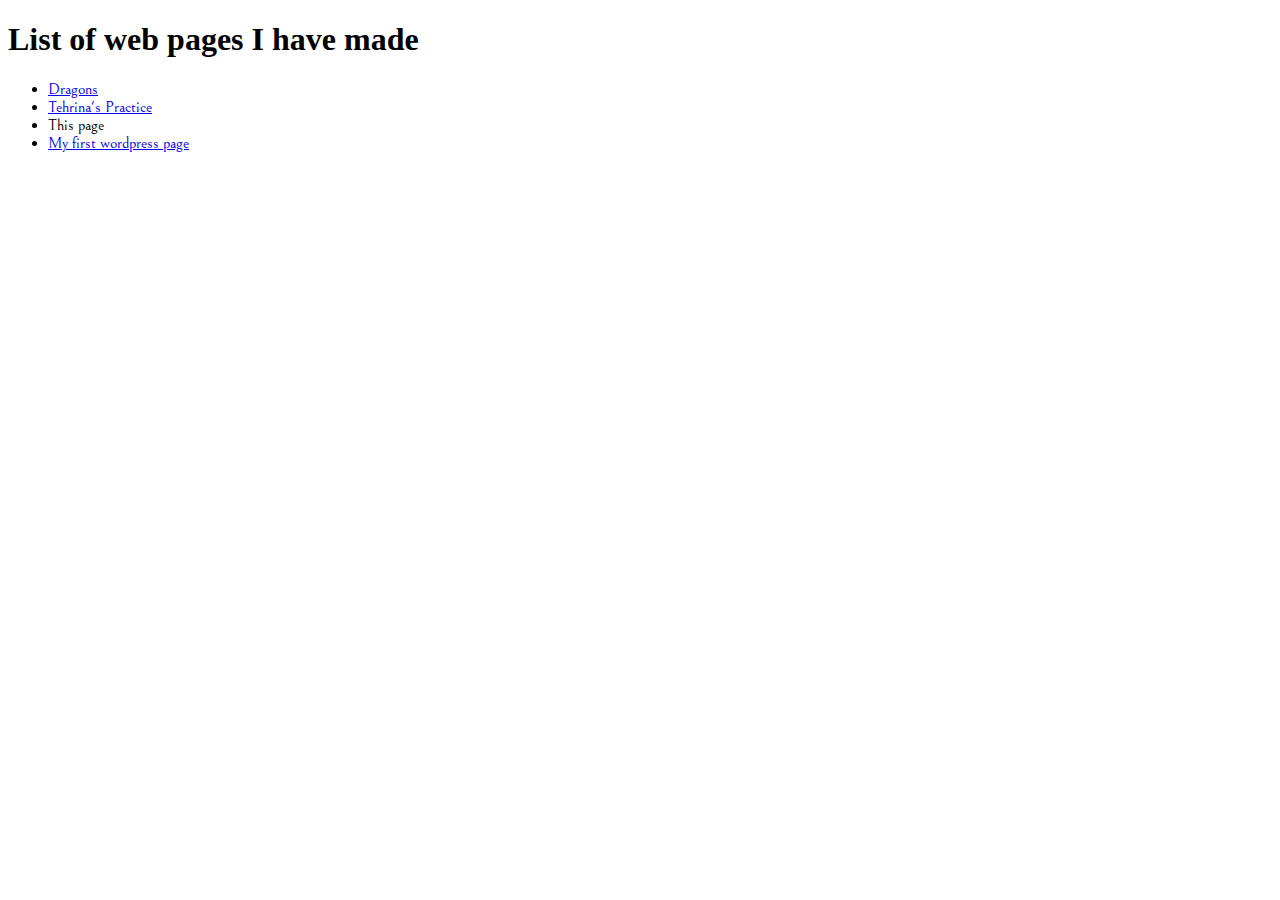
==== testsite/index.html @ 3c420898 "Start new webpage" ====
<!DOCTYPE html>
<html>
    <head>
        <meta charset="utf-8">
        <title>Test page</title>
        <link href="styles/style.css" rel="stylesheet" type="text/css">
        <link href="https://fonts.googleapis.com/css?family=Bellefair" rel="stylesheet">
    </head>
<body>
<div class="webpages">
    <h1>List of web pages I have made</h1>
    <ul>
        <li><a href="http://www.angelfire.com/az/dragonflight" target="_blank">Dragons</a></li>
        <li><a href="http://www.tehrinalpc.com" target="_blank">Tehrina's Practice</a></li>
        <li>This page</li>
        <li><a href="http://joelsprivatepractice.wordpress.com" target="_blank">My first wordpress page</a></li>
    </ul>
</div>
</body>
</html>
---- testsite/styles/style.css ----
ul {
    font-family: 'Bellefair', serif;
}
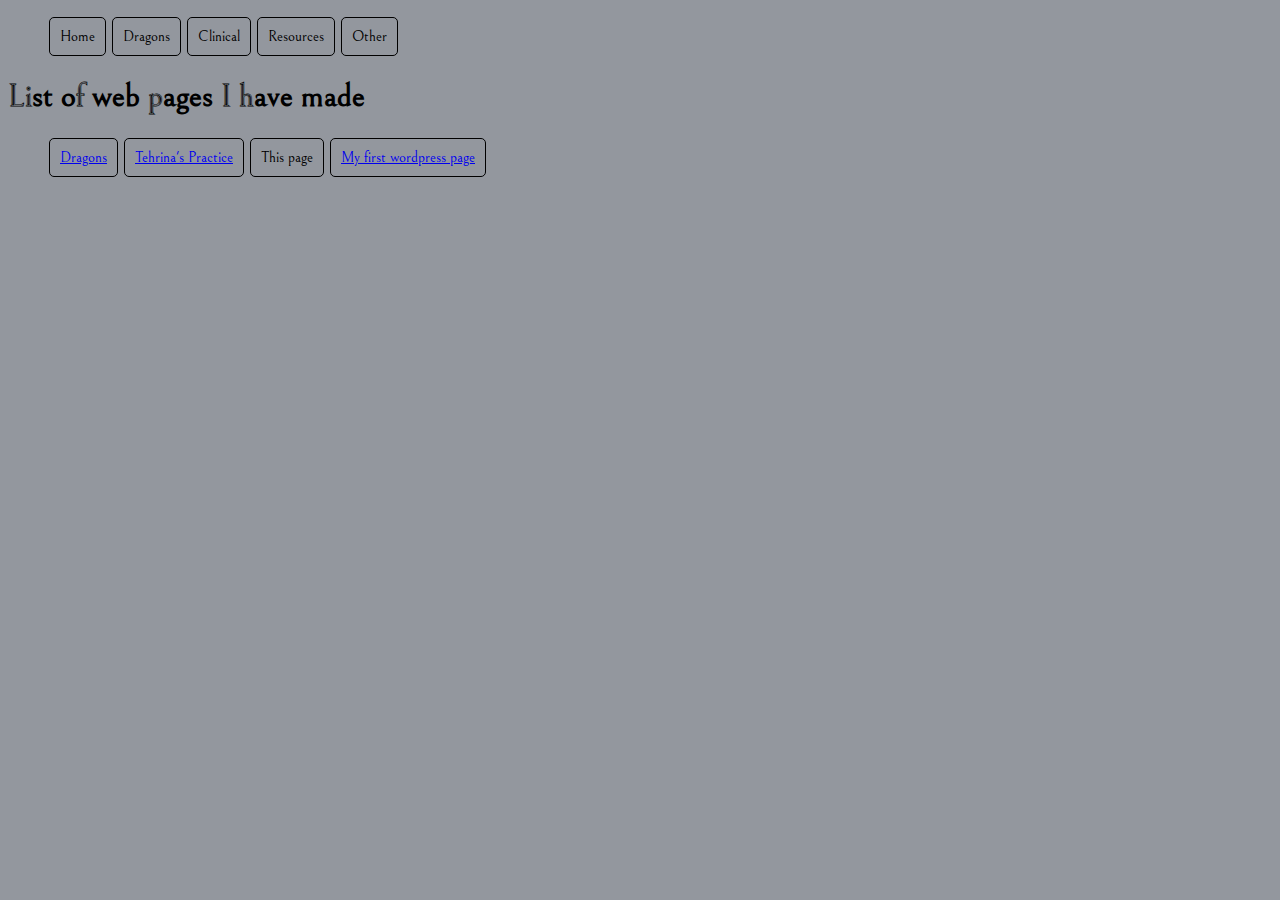
==== commit 13f8414c: "End of day" ====
--- a/testsite/index.html
+++ b/testsite/index.html
@@ -7,6 +7,17 @@
         <link href="https://fonts.googleapis.com/css?family=Bellefair" rel="stylesheet">
     </head>
 <body>
+    
+<div class="navigation">
+    <ul>
+        <li>Home</li>
+        <li>Dragons</li>
+        <li>Clinical</li>
+        <li>Resources</li>
+        <li>Other</li>
+    </ul>
+</div>
+    
 <div class="webpages">
     <h1>List of web pages I have made</h1>
     <ul>
--- a/testsite/styles/style.css
+++ b/testsite/styles/style.css
@@ -1,3 +1,13 @@
-ul {
+body {
     font-family: 'Bellefair', serif;
+    background-color: rgb(147,151,158);
+}
+
+li {
+    display: inline-block;
+    border: 1px solid rgb(0,0,0);
+    padding: 10px;
+    margin: 1px;
+    border-radius: 5px;
+    font-size: 15px;
 }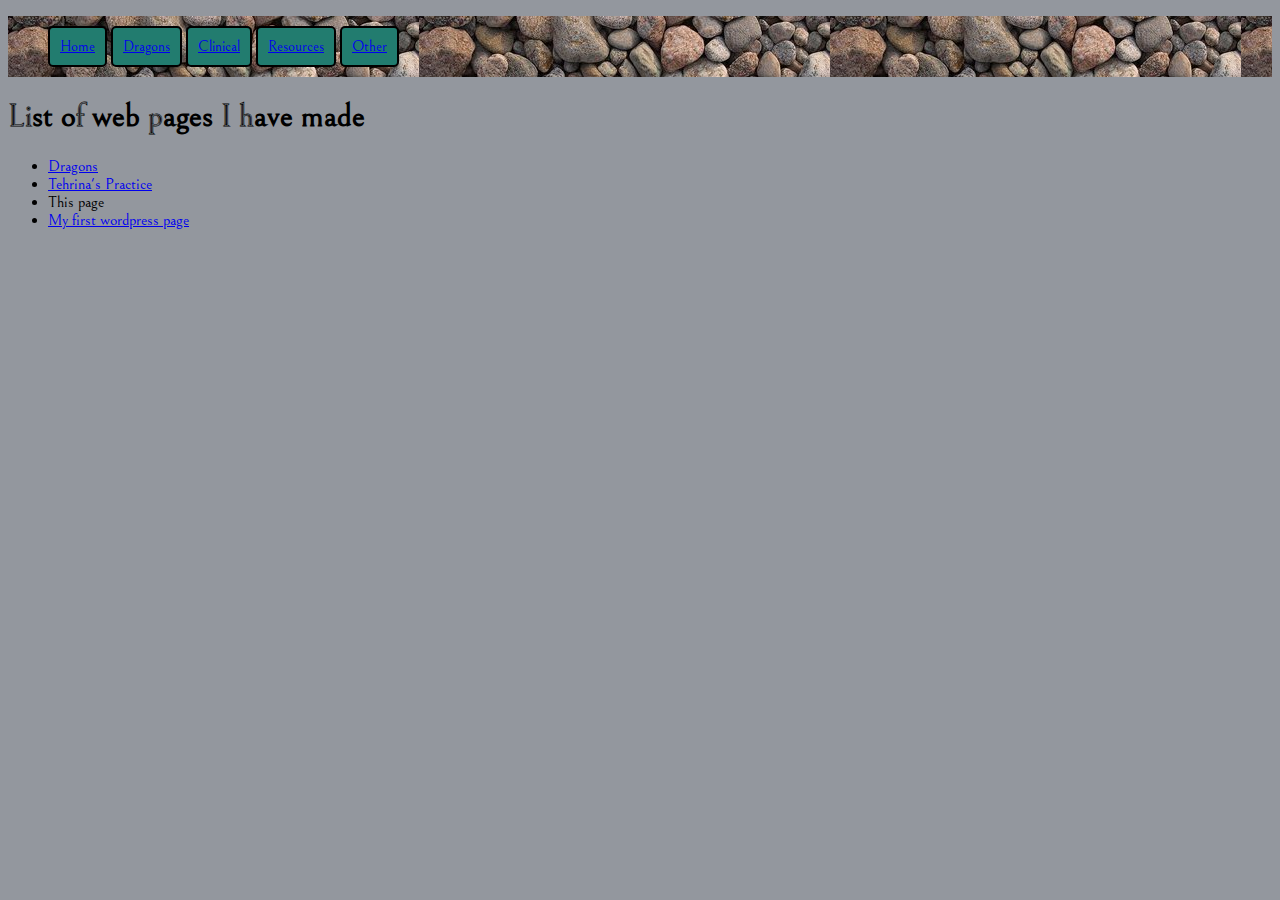
==== commit a123325c: "Update before Android logo." ====
--- a/testsite/index.html
+++ b/testsite/index.html
@@ -10,11 +10,13 @@
     
 <div class="navigation">
     <ul>
-        <li>Home</li>
-        <li>Dragons</li>
-        <li>Clinical</li>
-        <li>Resources</li>
-        <li>Other</li>
+        <div class="button">
+        <li><a href="#">Home</li></a>
+        <li><a href="#">Dragons</li></a>
+        <li><a href="#">Clinical</li></a>
+        <li><a href="#">Resources</li></a>
+        <li><a href="#">Other</li></a>
+        </div>
     </ul>
 </div>
     
@@ -27,5 +29,6 @@
         <li><a href="http://joelsprivatepractice.wordpress.com" target="_blank">My first wordpress page</a></li>
     </ul>
 </div>
+
 </body>
 </html>--- a/testsite/styles/style.css
+++ b/testsite/styles/style.css
@@ -3,11 +3,23 @@
     background-color: rgb(147,151,158);
 }
 
-li {
+.navigation li {
     display: inline-block;
-    border: 1px solid rgb(0,0,0);
+    border: 2px solid rgb(0,0,0);
     padding: 10px;
-    margin: 1px;
+    margin: 10px auto;
     border-radius: 5px;
     font-size: 15px;
+    color: white;
+    background-color: rgb(34, 124, 111);
+}
+
+/*.navigation a {
+    width: 50px;
+    height: 30px;
+    display: inline-block;
+}*/
+
+.navigation {
+    background-image: url(../images/rocks.jpg);
 }